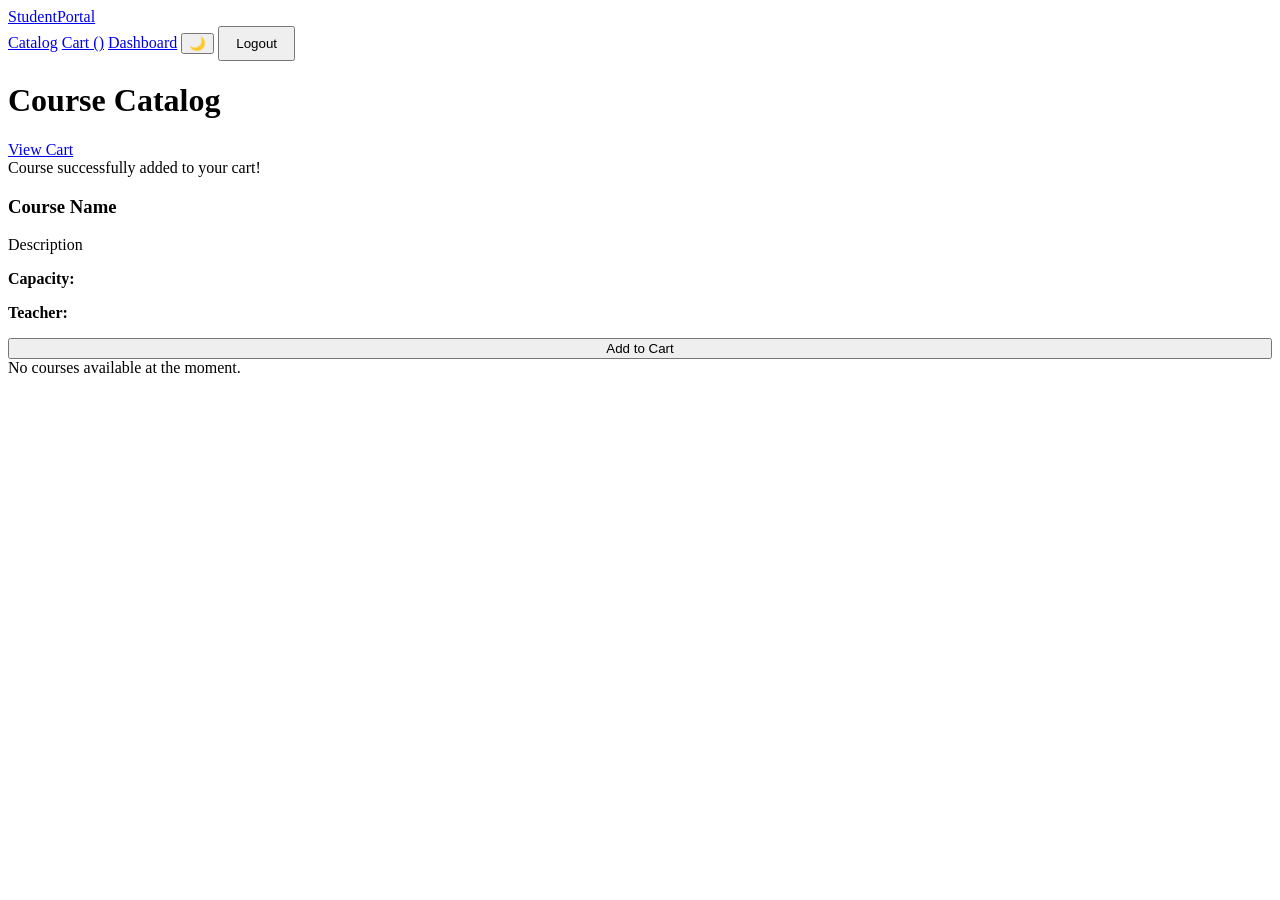
==== src/main/resources/templates/catalog.html @ 1a037ecc "Update frontend templates and static resources" ====
<!DOCTYPE html>
<html lang="en" xmlns:th="http://www.thymeleaf.org">
<head>
    <meta charset="UTF-8">
    <meta name="viewport" content="width=device-width, initial-scale=1.0">
    <title>Course Catalog - Student Portal</title>
    <link rel="stylesheet" th:href="@{/css/style.css}">
</head>
<body>
    <nav class="navbar">
        <a href="/" class="navbar-brand">StudentPortal</a>
        <div class="navbar-nav">
            <a href="/catalog" class="nav-link">Catalog</a>
            <a href="/cart" class="nav-link">Cart (<span th:text="${cartSize ?: 0}"></span>)</a>
            <a href="/dashboard" class="nav-link">Dashboard</a>
            <button id="theme-toggle" class="theme-toggle">🌙</button>
            <form th:action="@{/logout}" method="post" style="display:inline;">
                <button type="submit" class="btn btn-danger" style="padding: 0.5rem 1rem;">Logout</button>
            </form>
        </div>
    </nav>

    <div class="container">
        <div class="d-flex justify-content-between align-items-center mb-2">
            <h1 style="color: var(--primary-color);">Course Catalog</h1>
            <a href="/cart" class="btn btn-success">View Cart</a>
        </div>
        
        <div th:if="${param.added}" class="alert alert-success">
            Course successfully added to your cart!
        </div>
        
        <div class="course-grid">
            <div class="card course-card" th:each="course : ${courses}">
                <div>
                    <h3 class="course-title" th:text="${course.name}">Course Name</h3>
                    <p th:text="${course.description}">Description</p>
                    <p><strong>Capacity:</strong> <span th:text="${course.capacity}"></span></p>
                    <p><strong>Teacher:</strong> <span th:text="${course.teacher.name}"></span></p>
                </div>
                
                <form th:action="@{/cart/add}" method="post" class="mt-2">
                    <input type="hidden" name="courseId" th:value="${course.id}">
                    <button type="submit" class="btn btn-primary" style="width: 100%;">Add to Cart</button>
                </form>
            </div>
        </div>
        
        <div th:if="${courses.empty}" class="alert alert-danger mt-2">
            No courses available at the moment.
        </div>
    </div>

    <script th:src="@{/js/theme.js}"></script>
</body>
</html>
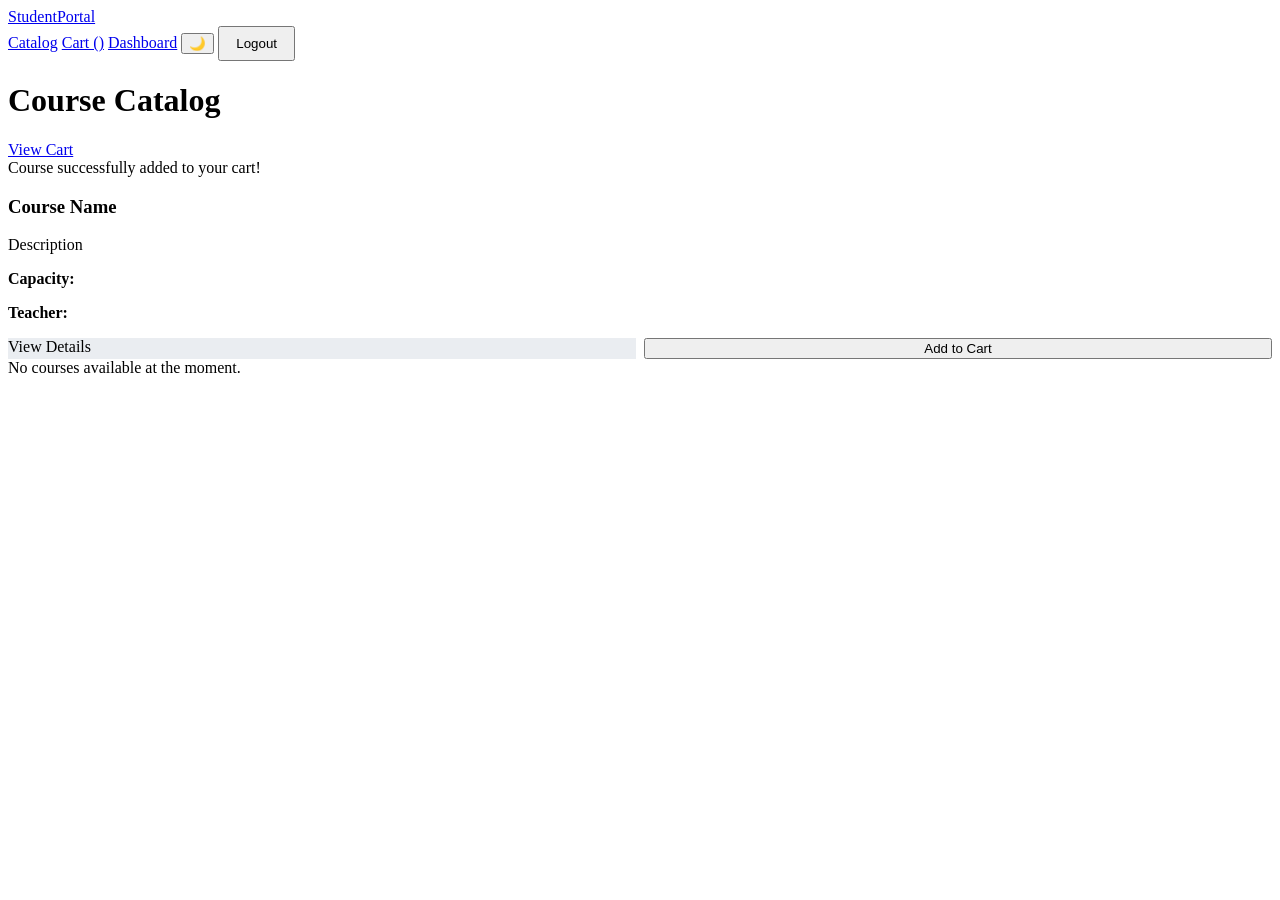
==== commit 8d0f3d13: "PR 2: Course Details Page & Reviews" ====
--- a/src/main/resources/templates/catalog.html
+++ b/src/main/resources/templates/catalog.html
@@ -10,7 +10,7 @@
     <nav class="navbar">
         <a href="/" class="navbar-brand">StudentPortal</a>
         <div class="navbar-nav">
-            <a href="/catalog" class="nav-link">Catalog</a>
+            <a href="/courses" class="nav-link">Catalog</a>
             <a href="/cart" class="nav-link">Cart (<span th:text="${cartSize ?: 0}"></span>)</a>
             <a href="/dashboard" class="nav-link">Dashboard</a>
             <button id="theme-toggle" class="theme-toggle">🌙</button>
@@ -35,14 +35,17 @@
                 <div>
                     <h3 class="course-title" th:text="${course.name}">Course Name</h3>
                     <p th:text="${course.description}">Description</p>
-                    <p><strong>Capacity:</strong> <span th:text="${course.capacity}"></span></p>
+                    <p><strong>Capacity:</strong> <span th:text="${course.maxStudents}"></span></p>
                     <p><strong>Teacher:</strong> <span th:text="${course.teacher.name}"></span></p>
                 </div>
                 
-                <form th:action="@{/cart/add}" method="post" class="mt-2">
-                    <input type="hidden" name="courseId" th:value="${course.id}">
-                    <button type="submit" class="btn btn-primary" style="width: 100%;">Add to Cart</button>
-                </form>
+                <div style="display: flex; gap: 0.5rem; margin-top: 1rem;">
+                    <a th:href="@{/courses/{id}(id=${course.id})}" class="btn" style="flex: 1; background-color: rgba(148, 163, 184, 0.2); color: var(--text-color);">View Details</a>
+                    <form th:action="@{/cart/add}" method="post" style="flex: 1; margin: 0;">
+                        <input type="hidden" name="courseId" th:value="${course.id}">
+                        <button type="submit" class="btn btn-primary" style="width: 100%;">Add to Cart</button>
+                    </form>
+                </div>
             </div>
         </div>
         
